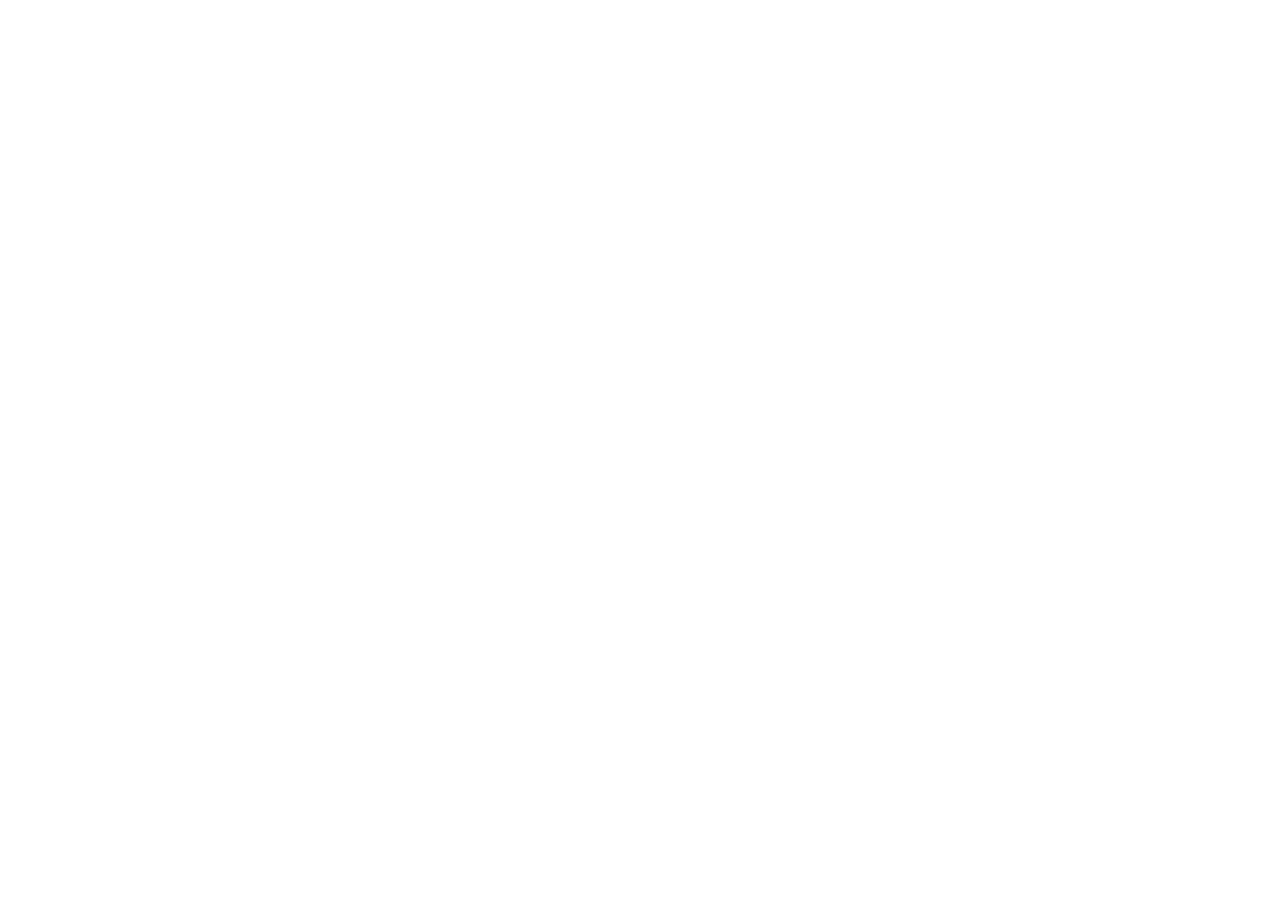
==== index.html @ 617e0446 "Add files via upload" ====
<!DOCTYPE html>

<html lang="en">
<head>
    <meta charset="UTF-8">
    <meta name="viewport" content="width=device-width, initial-scale=1.0">
    <title>FizzBuzz Program</title>
</head>

<body>

<script src="Fizz_and_Buzz.js"></script>

</body>
</html>
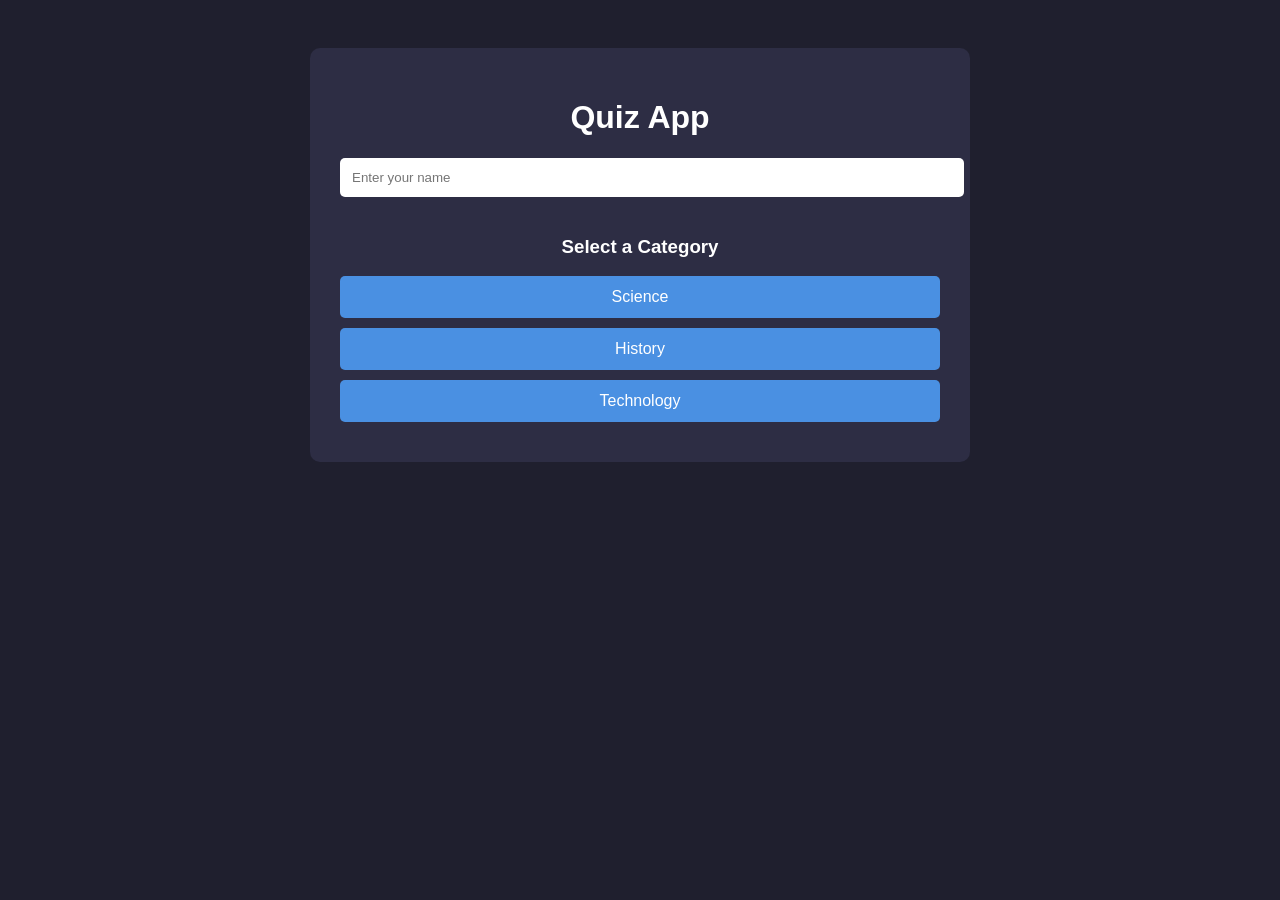
==== commit f58111ca: "Rename QuizApp.html to index.html" ====
--- a/index.html
+++ b/index.html
@@ -1,15 +1,71 @@
 <!DOCTYPE html>
-
 <html lang="en">
 <head>
-    <meta charset="UTF-8">
-    <meta name="viewport" content="width=device-width, initial-scale=1.0">
-    <title>FizzBuzz Program</title>
+  <meta charset="UTF-8">
+  <meta name="viewport" content="width=device-width, initial-scale=1.0">
+  <title>Quiz App</title>
+  <link rel="stylesheet" href="QuizApp.css">
 </head>
-
 <body>
 
-<script src="Fizz_and_Buzz.js"></script>
+  <div class="container">
+
+    <!-- START SCREEN -->
+    <div id="start-screen">
+      <h1>Quiz App</h1>
+
+      <input
+        type="text"
+        id="player-name"
+        placeholder="Enter your name"
+      >
+
+      <h3>Select a Category</h3>
+
+      <button class="category-btn" data-category="Science">
+        Science
+      </button>
+
+      <button class="category-btn" data-category="History">
+        History
+      </button>
+
+      <button class="category-btn" data-category="Technology">
+        Technology
+      </button>
+    </div>
+
+
+    <!-- QUIZ SCREEN -->
+    <div id="quiz-screen" class="hidden">
+
+      <h2 id="question-text"></h2>
+
+      <div id="choices-container"></div>
+
+      <p id="feedback"></p>
+
+    </div>
+
+
+    <!-- RESULT SCREEN -->
+    <div id="result-screen" class="hidden">
+
+      <h2>Quiz Results</h2>
+
+      <p id="final-score"></p>
+
+      <div id="answer-breakdown"></div>
+
+      <button id="play-again">
+        Play Again
+      </button>
+
+    </div>
+
+  </div>
+
+  <script src="QuizApp.js"></script>
 
 </body>
 </html>
--- a/QuizApp.css
+++ b/QuizApp.css
@@ -0,0 +1,68 @@
+body {
+    font-family: Arial, sans-serif;
+    background: #1f1f2e;
+    color: white;
+    display: flex;
+    justify-content: center;
+    padding: 40px;
+  }
+  
+  .container {
+    width: 600px;
+    background: #2d2d44;
+    padding: 30px;
+    border-radius: 10px;
+  }
+  
+  h1,
+  h2,
+  h3 {
+    text-align: center;
+  }
+  
+  input {
+    width: 100%;
+    padding: 12px;
+    margin-bottom: 20px;
+    border: none;
+    border-radius: 5px;
+  }
+  
+  button {
+    width: 100%;
+    padding: 12px;
+    margin-bottom: 10px;
+    border: none;
+    border-radius: 5px;
+    cursor: pointer;
+    font-size: 16px;
+  }
+  
+  button:hover {
+    opacity: 0.9;
+  }
+  
+  .category-btn {
+    background: #4a90e2;
+    color: white;
+  }
+  
+  .choice-btn {
+    background: white;
+    color: black;
+  }
+  
+  #play-again {
+    background: #27ae60;
+    color: white;
+  }
+  
+  .hidden {
+    display: none;
+  }
+  
+  #feedback {
+    font-size: 20px;
+    text-align: center;
+    margin-top: 20px;
+  }
